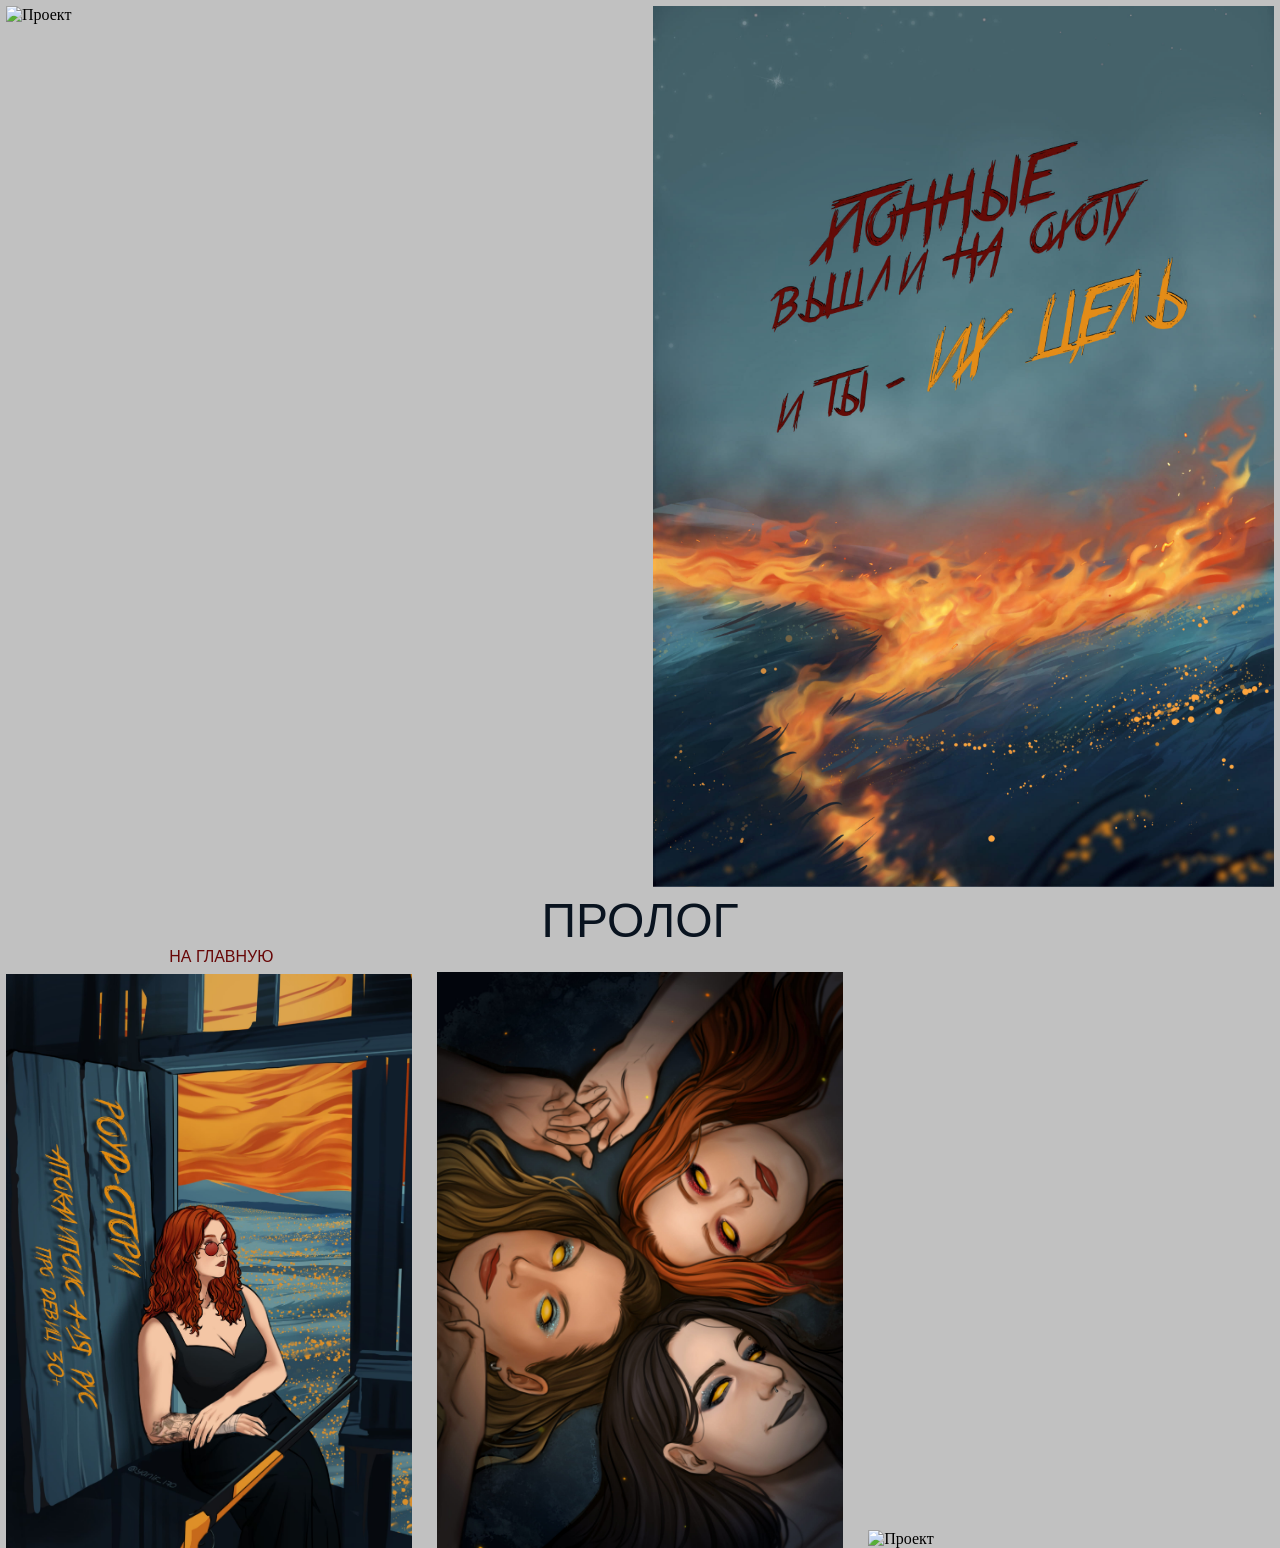
==== book1/about/about.html @ 76c162d7 "Update about.html" ====
<!DOCTYPE html>
<html lang="ru">
<head>
    <meta charset="UTF-8">
    <meta name="viewport" content="width=device-width, initial-scale=1.0">
    <title>Вдоль полынных дорог</title>
    <link rel="stylesheet" href="about.css">
</head>
    
<body> 
    <div class="container">
    <section class="about1">
      <img src="ob1.jpg" class="hero-image1" alt="Проект">
      <img src="ob2.jpg" class="hero-image2" alt="Проект">
    </section>
    <div class="about2">
        <div class="col">
    </div> 
        <div class="col">
            <a href="../prologue/prologue.html" class="book">ПРОЛОГ</a>
    </div>  
        <div class="col">
    </div>
        <div class="start">
            <a href="index.html" class="start">НА ГЛАВНУЮ</a>
    </div>
    </div>
    <section class="about3">
        <img src="ob3.jpg" class="hero-image3" alt="Проект">
        <img src="ob4.jpg" class="hero-image4" alt="Проект">
        <img src="ob5.jpg" class="hero-image5" alt="Проект">
    </section>   
    </div>    
</body>
</html>
---- book1/about/about.css ----
html, body { margin: 0;  height: 100% }
body { padding: 6px; box-sizing: border-box; background-color: #c1c1c1;}

/* ШРИФТЫ */
@font-face { font-family: 'Enthalpy298'; src: url('enthalpy298regular.woff'); }

.container {
    height: calc(100vh - 12px);
    display: flex;
    flex-direction: column;}

/* БЛОК 1 */
.about1 {
    width: 100%;
    display: flex;
    justify-content: space-between;}
.hero-image1, .hero-image2 { 
    width: 49%;
    display: block;
    height: auto;}

/* БЛОК 2 */
.about2 {
    flex: 1 1 auto;
    display: grid;
    padding: 6px;
    grid-template-columns: repeat(3, 1fr);
    text-align: center;}
.about2 .col {
    display: flex;
    flex-direction: column;
    justify-content: space-evenly;
    font-family: 'Enthalpy298', sans-serif;
    font-size: 3rem;
    color: #09131f;
    text-align: center;}
.about2 .start {
    display: flex;
    justify-content: space-evenly;
    font-family: 'Enthalpy298', sans-serif;
    font-size: 1rem;
    color: #680707;
    text-align: center;}
.about2 a {
    text-decoration: none;
    color: #09131f;}

/* БЛОК 3 */
.about3 {
    width: 100%;
    display: flex;
    justify-content: space-between;
    align-items: flex-end;}
.hero-image3, .hero-image4, .hero-image5 { 
    width: 32%;
    height: auto;
    object-fit: contain;
    display: block;}
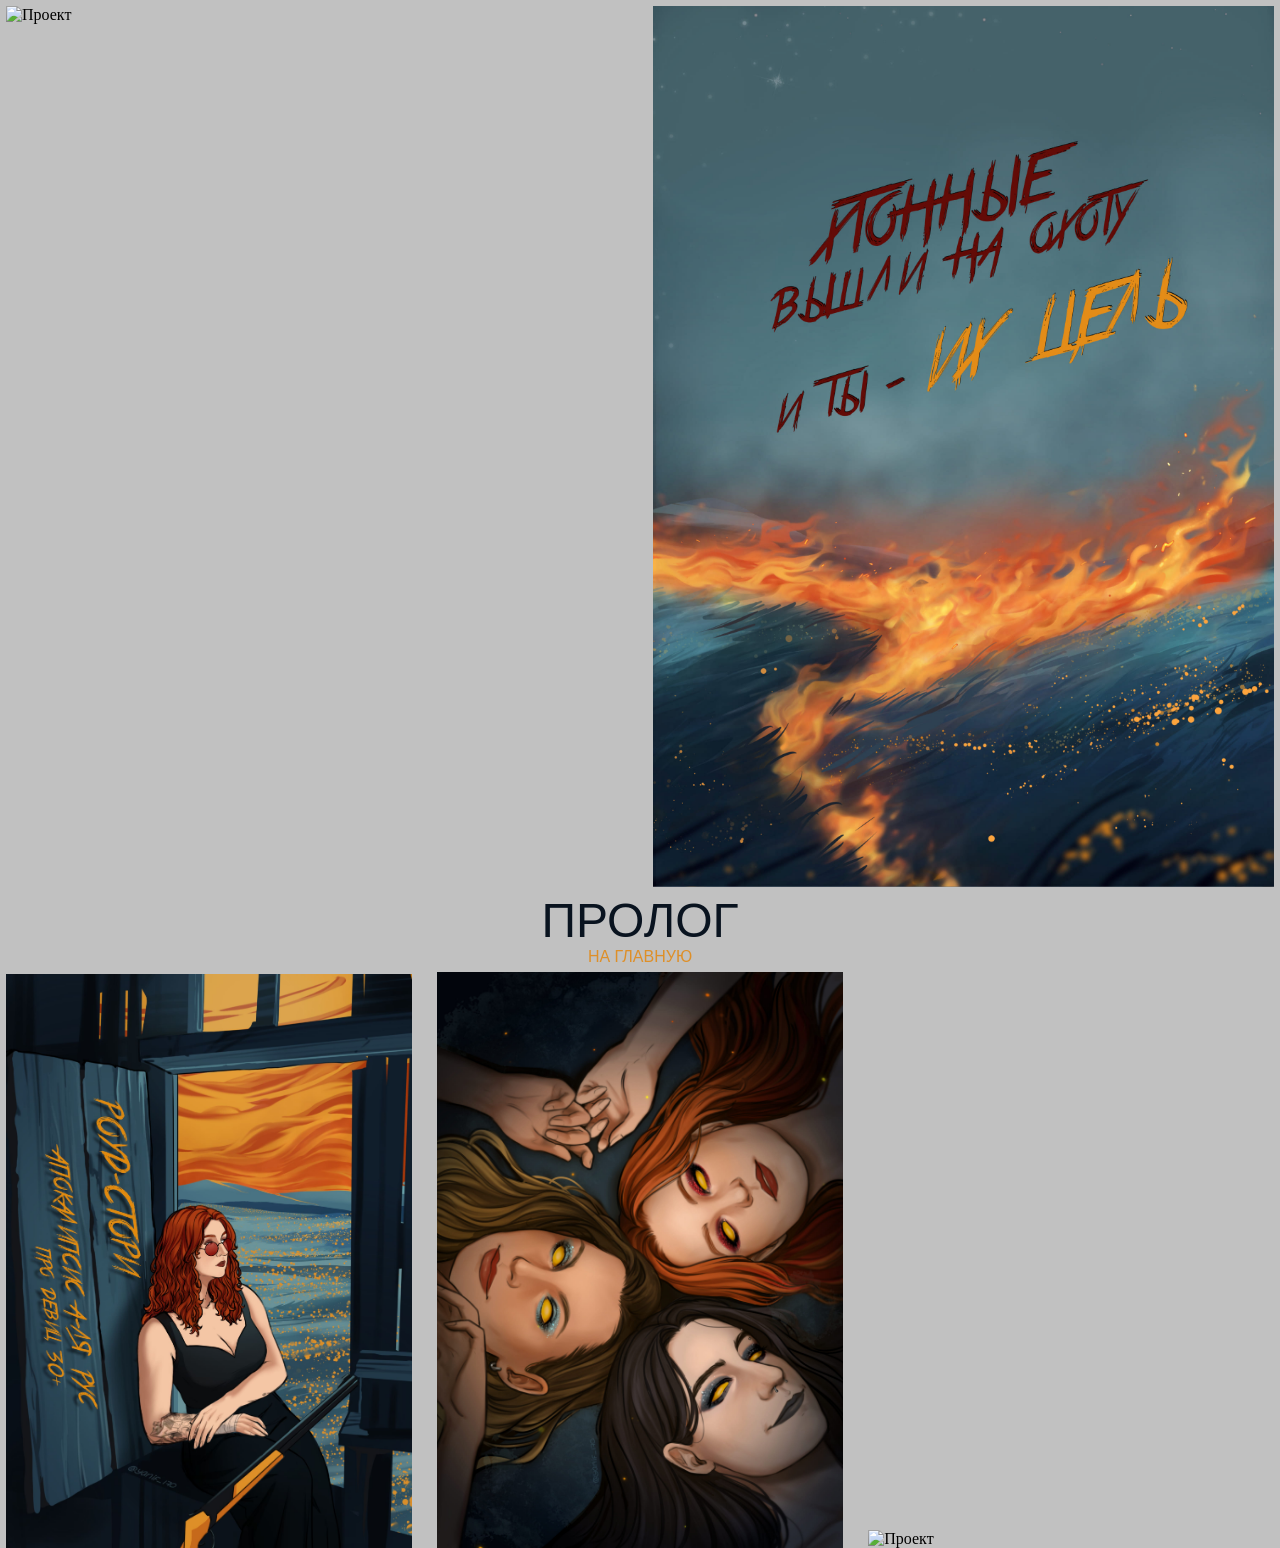
==== commit 88305c73: "Update about.html" ====
--- a/book1/about/about.html
+++ b/book1/about/about.html
@@ -17,12 +17,12 @@
         <div class="col">
     </div> 
         <div class="col">
-            <a href="../prologue/prologue.html" class="book">ПРОЛОГ</a>
+            <a href="../aprologue/aprologue.html" class="book">ПРОЛОГ</a>
     </div>  
         <div class="col">
     </div>
         <div class="start">
-            <a href="index.html" class="start">НА ГЛАВНУЮ</a>
+            <a href="../../index.html" class="start">НА ГЛАВНУЮ</a>
     </div>
     </div>
     <section class="about3">
--- a/book1/about/about.css
+++ b/book1/about/about.css
@@ -34,16 +34,21 @@
     font-size: 3rem;
     color: #09131f;
     text-align: center;}
-.about2 .start {
-    display: flex;
-    justify-content: space-evenly;
-    font-family: 'Enthalpy298', sans-serif;
-    font-size: 1rem;
-    color: #680707;
-    text-align: center;}
 .about2 a {
     text-decoration: none;
     color: #09131f;}
+.about2 .start {
+    grid-column: 1 / -1;
+    display: flex;
+    justify-content: center;
+    align-items: center;
+    font-family: 'Enthalpy298', sans-serif;
+    font-size: 1rem;
+    color: #de8f28;
+    text-align: center;}
+.about2 .start a {
+    text-decoration: none;
+    color: #de8f28;}
 
 /* БЛОК 3 */
 .about3 {
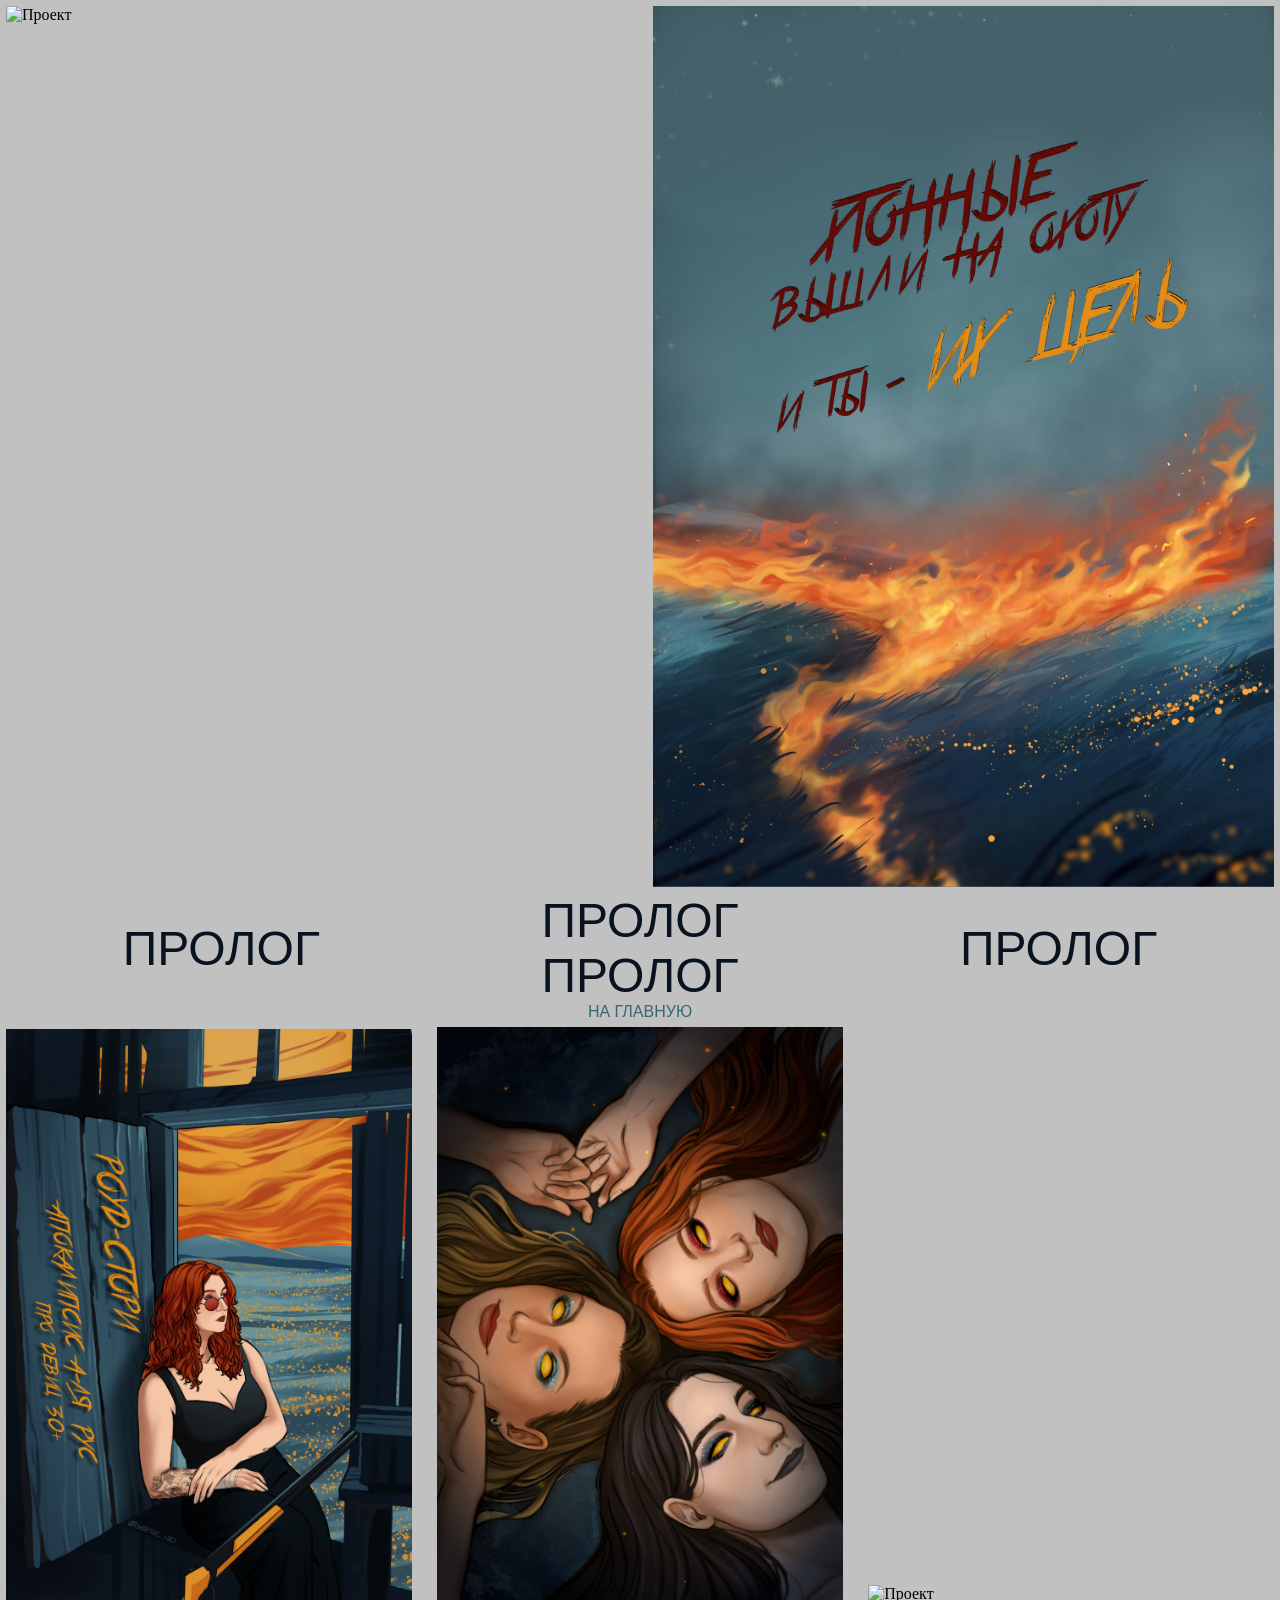
==== commit 928c2703: "Update about.html" ====
--- a/book1/about/about.html
+++ b/book1/about/about.html
@@ -15,11 +15,14 @@
     </section>
     <div class="about2">
         <div class="col">
+            <a href="../aprologue/prologue.html" class="book">ПРОЛОГ</a>
     </div> 
         <div class="col">
-            <a href="../aprologue/aprologue.html" class="book">ПРОЛОГ</a>
+            <a href="../aprologue/prologue.html" class="book">ПРОЛОГ</a>
+            <a href="../aprologue/prologue.html" class="book">ПРОЛОГ</a>
     </div>  
         <div class="col">
+            <a href="../aprologue/prologue.html" class="book">ПРОЛОГ</a>
     </div>
         <div class="start">
             <a href="../../index.html" class="start">НА ГЛАВНУЮ</a>
--- a/book1/about/about.css
+++ b/book1/about/about.css
@@ -44,11 +44,11 @@
     align-items: center;
     font-family: 'Enthalpy298', sans-serif;
     font-size: 1rem;
-    color: #de8f28;
+    color: #376773;
     text-align: center;}
 .about2 .start a {
     text-decoration: none;
-    color: #de8f28;}
+    color: #376773;}
 
 /* БЛОК 3 */
 .about3 {
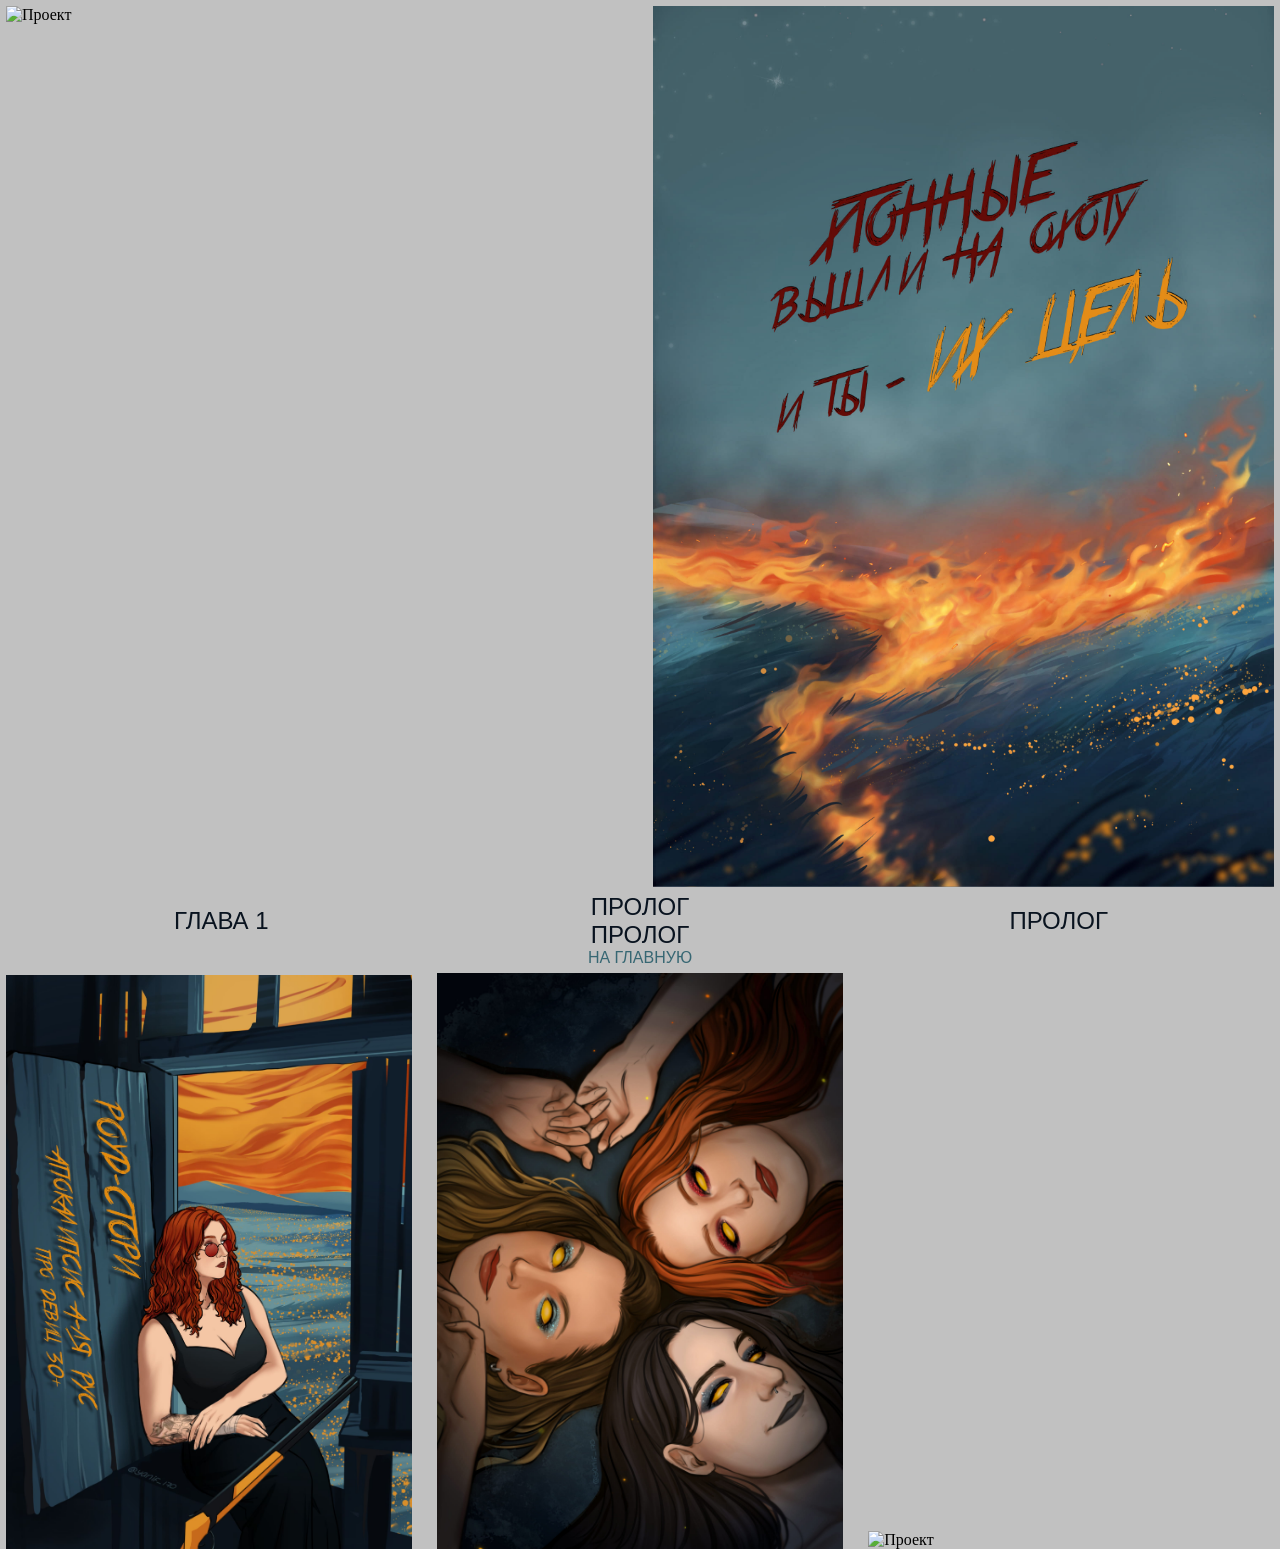
==== commit 47e3d550: "Update about.html" ====
--- a/book1/about/about.html
+++ b/book1/about/about.html
@@ -15,7 +15,7 @@
     </section>
     <div class="about2">
         <div class="col">
-            <a href="../aprologue/prologue.html" class="book">ПРОЛОГ</a>
+            <a href="../chapter1/chapter1.html">ГЛАВА 1</a>
     </div> 
         <div class="col">
             <a href="../aprologue/prologue.html" class="book">ПРОЛОГ</a>
--- a/book1/about/about.css
+++ b/book1/about/about.css
@@ -31,7 +31,7 @@
     flex-direction: column;
     justify-content: space-evenly;
     font-family: 'Enthalpy298', sans-serif;
-    font-size: 3rem;
+    font-size: 1.5rem;
     color: #09131f;
     text-align: center;}
 .about2 a {
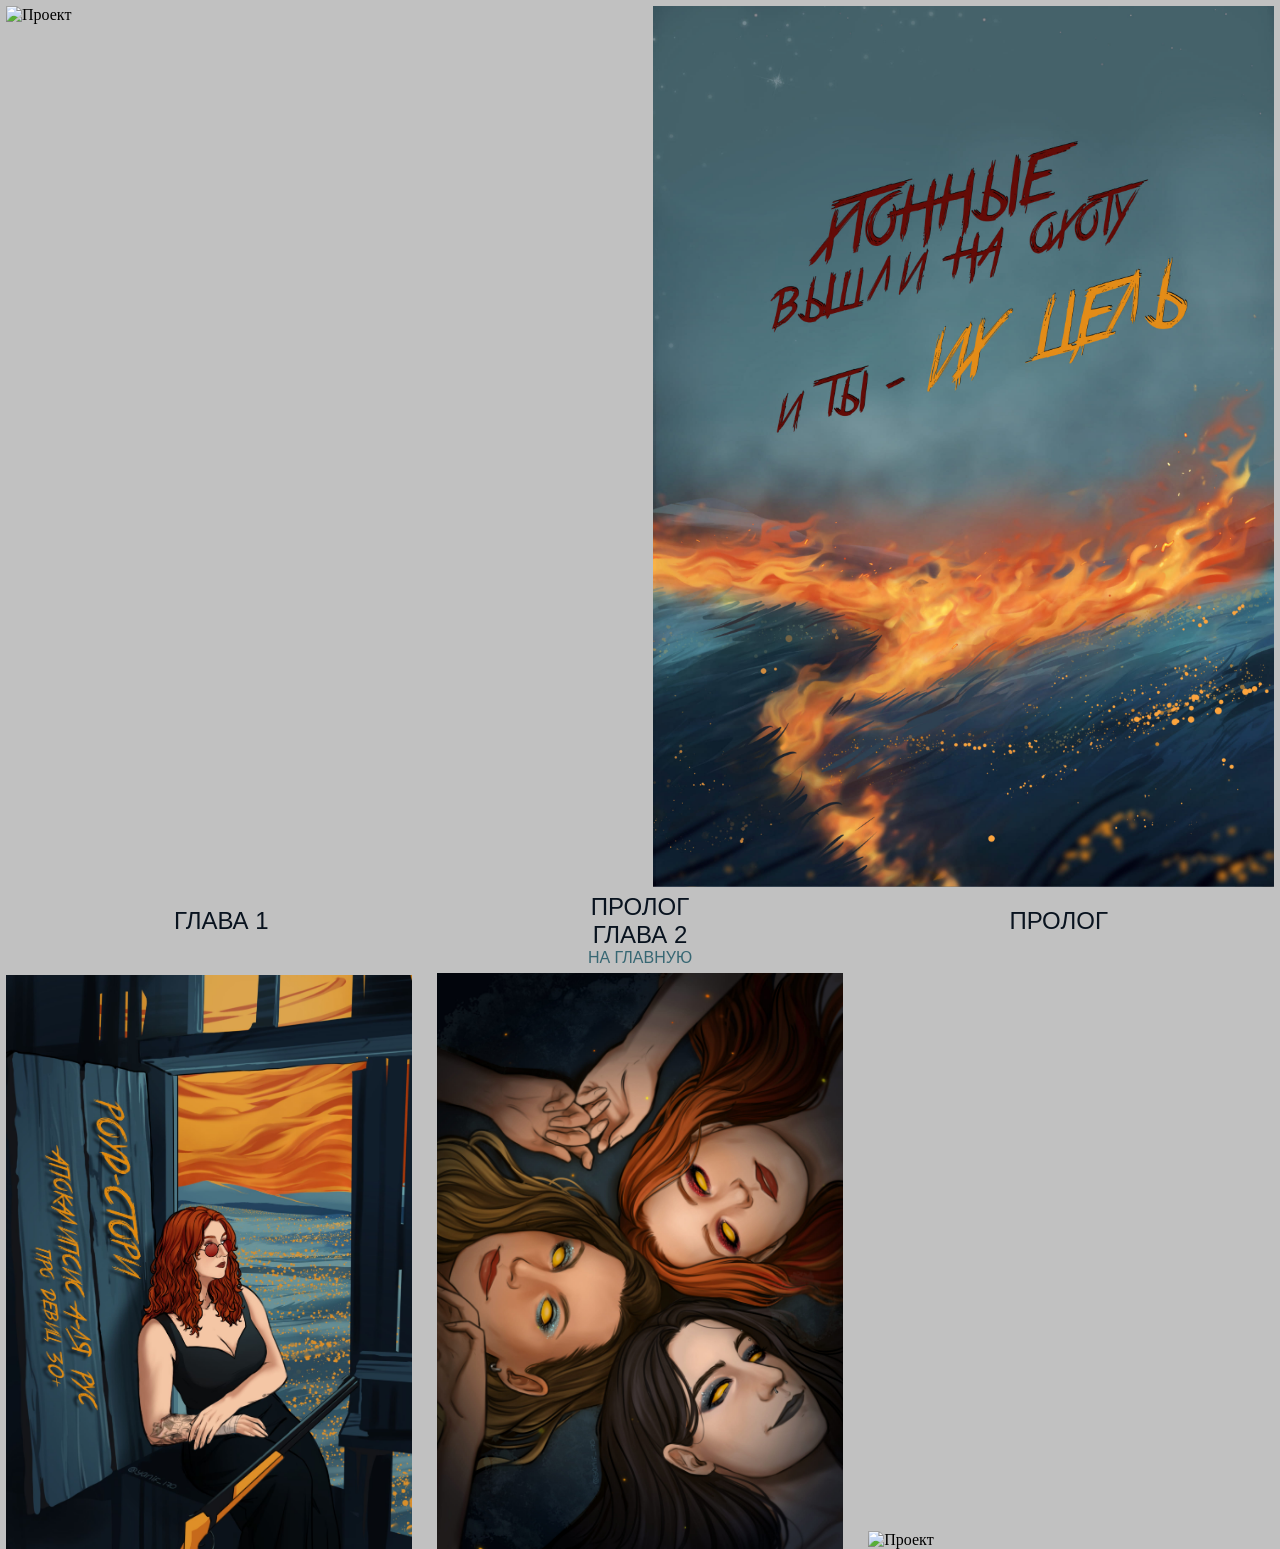
==== commit db2326f3: "Update about.html" ====
--- a/book1/about/about.html
+++ b/book1/about/about.html
@@ -19,7 +19,7 @@
     </div> 
         <div class="col">
             <a href="../aprologue/prologue.html" class="book">ПРОЛОГ</a>
-            <a href="../aprologue/prologue.html" class="book">ПРОЛОГ</a>
+            <a href="../chapter2/chapter2.html">ГЛАВА 2</a>
     </div>  
         <div class="col">
             <a href="../aprologue/prologue.html" class="book">ПРОЛОГ</a>
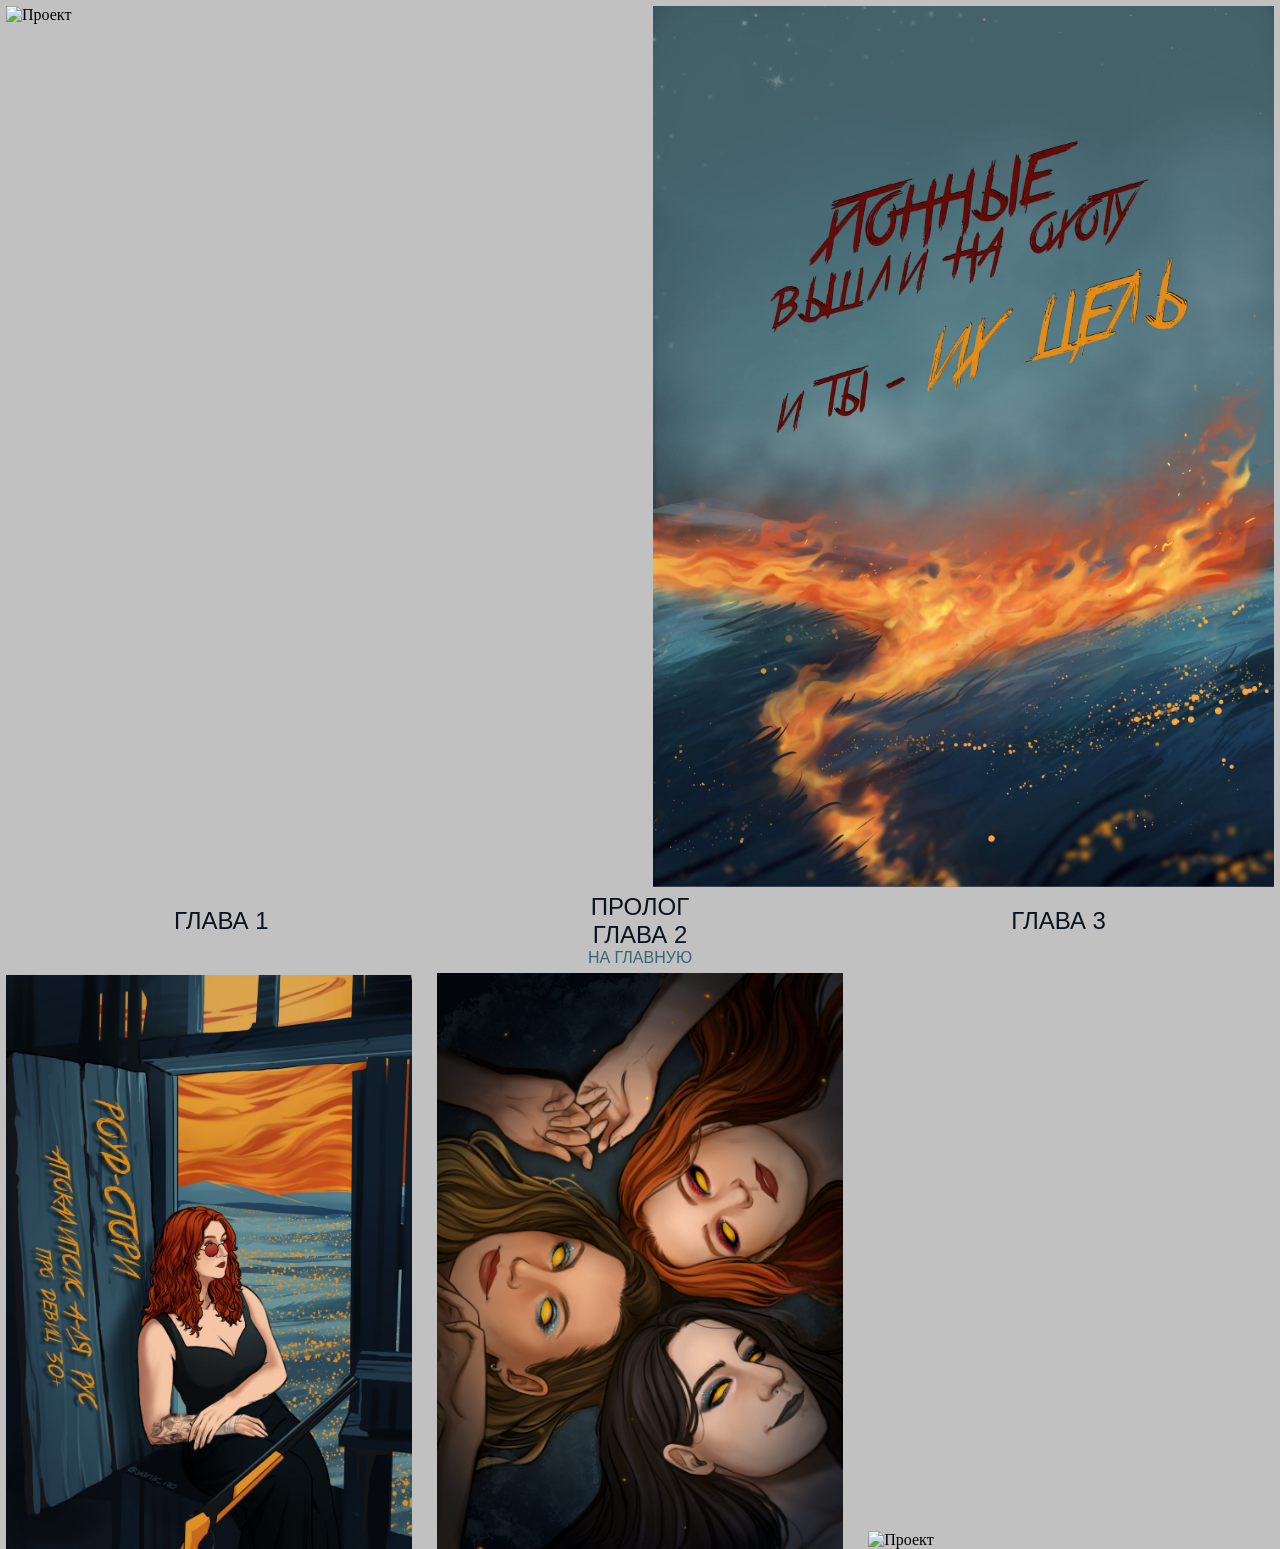
==== commit f3ce480b: "Update about.html" ====
--- a/book1/about/about.html
+++ b/book1/about/about.html
@@ -22,7 +22,7 @@
             <a href="../chapter2/chapter2.html">ГЛАВА 2</a>
     </div>  
         <div class="col">
-            <a href="../aprologue/prologue.html" class="book">ПРОЛОГ</a>
+            <a href="../chapter3/chapter3.html">ГЛАВА 3</a>
     </div>
         <div class="start">
             <a href="../../index.html" class="start">НА ГЛАВНУЮ</a>
